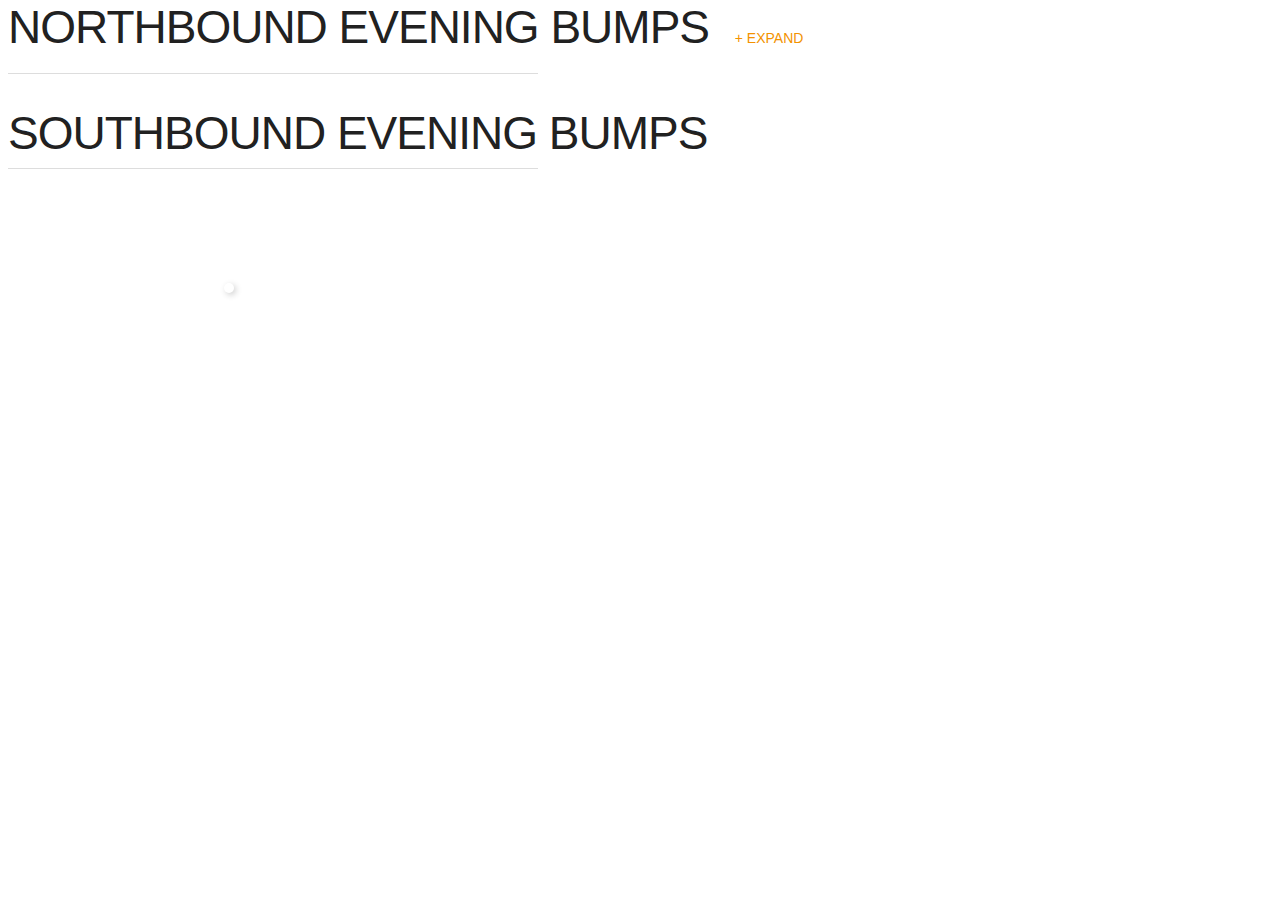
==== index.html @ 8630600a "Initial HTML, CSS, and JavaScript from static demo" ====
<!DOCTYPE html>
<html>
<head>
  <title>Bump Report Example</title>
  <script type="text/javascript" src="bower_components/jquery/dist/jquery.js"></script>
  <script type="text/javascript" charset="utf-8" src="bower_components/d3/d3.min.js"></script>
  <style type="text/css">
  body {
    font-family: "adelle-sans", sans-serif;
    font-size: 16px;
    line-height: 150%;
    background: #fff;
    color: #404040;
  }
  
  a {
    color: #f39200;
    text-decoration: none;
  }
  
  h2 {
    color: #212121;
    font-weight: normal;
    font-size: 46px;
    font-family: "alternate-gothic-no-3-d", sans-serif;
    line-height: 39px;
    margin: 0 0 15px 0;
    letter-spacing: -1px;
    text-transform: uppercase;
  }
  
  h2 .small {
    font-family: "adelle-sans", sans-serif;
    font-size: 14px;
    letter-spacing: 0;
    display: inline-box;
    padding-left: 14px;
  }
  
  .schedule {
    margin: 0 0 2.5em 0;
    padding: 0;
    border-top: 1px solid #ddd;
    width: 530px;
  }

  .schedule li {
    margin: 0;
    padding: 0;
    list-style: none;
    border-bottom: 1px solid #ddd;
  }
  
  .schedule li:after {
    content: '.';
    width: 0;
    height: 0;
    display: block;
    visibility: hidden;
    clear: both;
  }
  
  .schedule .station, .schedule .stop {
    float: left;
  }

  .schedule .station {
    width: 130px;
    color: #212121;
  }

  .schedule .stop {
    width: 40px;
    text-align: center;
  }
  
  .times {
    margin: 0;
    padding: 0 0 0 130px;
    width: 400px;
  }
  
  .times:after {
    content: '.';
    width: 0;
    height: 0;
    display: block;
    visibility: hidden;
    clear: both;
  }
  
  .times .stop {
    float: left;
    width: 40px;
    text-align: center;
    color: #212121;
  }
  
  .tip {
    margin: 0;
    padding: 5px;
    position: absolute;
    top: 283px;
    left: 224px;
    background: #fff;
    border-radius: 5px;
    box-shadow: 2px 2px 6px 0 rgba(0, 0, 0, 0.2);
  }
  
  .tip li {
    margin: 0;
    padding: 0;
    list-style: none;
    font-size: 14px;
  }
  
  .tip .arrow {
    top: 38%;
    left: -11px;
    margin-top: 11px;
    border-style: solid;
    border-color: transparent;
    border-right-color: #fff;
    border-width: 11px;
    border-left-width: 0;
    position: absolute;
    display: block;
    width: 0;
    height: 0;
  }
  
  .tip .arrow:after {
    /*
    bottom: -10px;
    left: 1px;
    content: " ";
    border-right-color: #fff;
    border-width: 10px;
    border-left-width: 0;
    */
  }
  </style>
</head>
<body>
  <h2>Northbound Evening Bumps <a class="small" href="#">+ Expand</a></h2>
  <div class="times northbound"></div>
  <ul class="schedule northbound">
  </ul>
  
  <h2>Southbound Evening Bumps</h2>
  <div class="times southbound"></div>
  <ul class="schedule southbound">
  </ul>
  
  <ul class="tip">
    <li class="arrow"></li>
  </ul>

  <script type="text/javascript">
  
  var stations = ["San Francisco","22nd Street","Bayshore","So. San Francisco","San Bruno","Millbrae","Burlingame","San Mateo","Hayward Park","Hillsdale","Belmont","San Carlos","Redwood City","Menlo Park","Palo Alto","California Ave","San Antonio","Mountain View","Sunnyvale","Lawrence","Santa Clara","College Park","San Jose","Tamien","Capitol","Blossom Hill","Morgan Hill","San Martin","Gilroy"];

  var sbTrains = ["102","104","206","208","210","312","314","216","218","220","322","324","226","228","230","332","134","236","138","142","146","150","152","254","156","258","360","262","264","366","268","370","272","274","376","278","380","282","284","386","288","190","192","194","196","198"];

  var nbTrains = ["101","103","305","207","309","211","313","215","217","319","221","323","225","227","329","231","233","135","237","139","143","147","151","155","257","159","261","263","365","267","269","371","273","375","277","279","381","283","385","287","289","191","193","195","197","*199"];

  var sbTimes = [["4:55","5:00","5:05","5:11","5:15","5:19","5:23","5:28","5:31","5:34","5:37","5:40","5:45","5:50","5:53","5:57","6:01","6:05","6:10","6:14","6:19","-","6:28","-",false,false,false,false,false],["5:25","5:30","5:35","5:41","5:45","5:49","5:53","5:58","6:01","6:04","6:07","6:10","6:15","6:20","6:23","6:27","6:31","6:35","6:40","6:44","6:49","-","6:58","7:05",false,false,false,false,false],["6:11","6:16","-","-","-","6:29","6:33","6:38","-","6:42","-","6:46","6:51","6:56","6:59","7:03","-","7:09","-","7:14","-","-","7:26","-",false,false,false,false,false],["6:24","6:29","6:34","6:40","6:44","6:48","6:52","6:57","7:00","7:03","7:06","7:09","7:14","-","7:20","-","-","-","-","-","7:36","-","7:45","7:52",false,false,false,false,false],["6:44","6:49","-","-","-","7:01","-","7:09","-","-","-","7:15","7:20","7:25","7:28","7:32","7:36","7:40","7:45","7:51+","7:58+","8:01+","8:08","8:15",false,false,false,false,false],["6:57","7:02","-","-","-","7:15","-","-","-","-","-","-","7:30","7:35","7:38","-","-","7:46","-","-","-","-","8:00","-",false,false,false,false,false],["7:14","7:19","-","-","-","7:32","-","-","-","7:42","-","-","-","-","7:53","-","-","8:00","-","-","-","-","8:15","-",false,false,false,false,false],["7:19","7:24","-","-","7:35","-","7:40","7:46","-","7:50","-","7:54","-","8:02","8:05","-","-","8:13","-","8:20","-","-","8:32","-",false,false,false,false,false],["7:24","7:29","7:34","7:40","7:44","7:48","7:52","7:57","8:00","8:03","8:06","8:09","8:14","-","8:20","-","-","-","-","-","8:36","-","8:45","8:52",false,false,false,false,false],["7:44","7:49","-","-","-","8:01","-","8:09","-","-","-","8:15","8:20","8:25","8:28","8:32","8:36","8:40","8:45","8:51+","8:58+","-","9:07","9:14",false,false,false,false,false],["7:57","8:02","-","-","-","8:15","-","-","-","-","-","-","8:30","8:35","8:38","-","-","8:46","-","-","-","-","9:00","-",false,false,false,false,false],["8:14","8:19","-","-","-","8:32","-","-","-","8:42","-","-","-","-","8:53","-","-","9:00","-","-","-","-","9:15","-",false,false,false,false,false],["8:19","8:24","-","-","8:35","-","8:40","8:46","-","8:50","-","8:54","-","9:02","9:05","-","-","9:13","-","9:20","-","-","9:32","-",false,false,false,false,false],["8:24","8:29","8:34","8:40","8:44","8:48","8:52","8:57","9:00","9:03","9:06","9:09","9:14","-","9:20","-","-","-","-","-","9:36","-","9:45","9:52",false,false,false,false,false],["8:44","8:49","-","-","-","9:01","-","9:09","-","-","-","9:15","9:20","9:25","9:28","9:32","9:36","9:40","9:45","9:51+","9:58+","-","10:07","10:14",false,false,false,false,false],["8:57","9:02","-","-","-","9:15","-","-","-","-","-","-","9:30","9:35","9:38","-","-","9:46","-","-","-","-","10:00","-",false,false,false,false,false],["9:07","9:12","9:17","9:23","9:27","9:31","9:35","9:40","9:43","9:46","9:49","9:52","9:57","10:02","10:05","10:09","10:13","10:17","10:22","10:26","10:31","-","10:40","-",false,false,false,false,false],["9:37","-","-","-","9:51","9:55","9:59","10:04","-","10:08","10:11","10:14","10:19","10:24","10:27","10:31","10:35","10:39","10:44","10:48","10:53","-","11:02","11:09",false,false,false,false,false],["10:07","10:12","10:17","10:23","10:27","10:31","10:35","10:40","10:43","10:46","10:49","10:52","10:57","11:02","11:05","11:09","11:13","11:17","11:22","11:26","11:31","-","11:40","-",false,false,false,false,false],["11:07","11:12","11:17","11:23","11:27","11:31","11:35","11:40","11:43","11:46","11:49","11:52","11:57","12:02","12:05","12:09","12:13","12:17","12:22","12:26","12:31","-","12:40","-",false,false,false,false,false],["12:07","12:12","12:17","12:23","12:27","12:31","12:35","12:40","12:43","12:46","12:49","12:52","12:57","1:02","1:05","1:09","1:13","1:17","1:22","1:26","1:31","-","1:40","-",false,false,false,false,false],["1:07","1:12","1:17","1:23","1:27","1:31","1:35","1:40","1:43","1:46","1:49","1:52","1:57","2:02","2:05","2:09","2:13","2:17","2:22","2:26","2:31","-","2:40","-",false,false,false,false,false],["2:07","2:12","2:17","2:23","2:27","2:31","2:35","2:40","2:43","2:46","2:49","2:52","2:57","3:02","3:05","3:09","3:13","3:17","3:22","3:26","3:31","-","3:40","-",false,false,false,false,false],["2:37","-","-","-","2:51","2:55","2:59","3:04","-","3:08","3:11","3:14","3:19","3:24","3:27","3:31","3:35","3:39","3:44","3:48","3:53","-","4:02","4:09",false,false,false,false,false],["3:07","3:12","3:17","3:23","3:27","3:31","3:35","3:40","3:43","3:46","3:49","3:52","3:57","4:02","4:05","4:09","4:13","4:17","4:22","4:26","4:31","4:34","4:41","4:47","4:54","5:00","5:13","5:19","5:32"],["3:37","-","-","-","3:51","3:55","3:59","4:04","-","4:08","4:11","4:14","4:19","4:24","4:27","4:31","4:35","4:39","4:44","4:48","4:53","-","5:02","5:09",false,false,false,false,false],["4:09","-","-","-","-","4:25","-","-","-","4:35","-","-","-","-","4:46","-","-","4:53","-","-","-","-","5:08","-",false,false,false,false,false],["4:19","-","-","-","4:33","-","4:38","4:44","-","4:49","-","4:53","-","-","5:03","5:07","-","5:13","5:18","-","-","-","5:29","-",false,false,false,false,false],["4:27","4:32","4:40","4:48","4:52","4:56","5:00","5:06","5:09","5:13","5:16","5:20","5:24","5:30","-","-","-","5:38","5:43","-","5:51","-","5:59","-",false,false,false,false,false],["4:33","-","-","-","-","4:49","-","4:59","-","-","-","-","5:08","-","5:14","-","-","-","5:23","-","-","-","5:34","5:41",false,false,false,false,false],["4:56","-","-","5:08","-","5:14","-","-","-","5:24","-","-","5:30","5:36","5:40","5:44","5:48","5:52","5:57","6:03+","6:10+","-","6:18","6:24","6:31","6:37","6:50","6:56","7:09"],["5:14","-","-","-","-","5:30","-","-","-","5:40","-","-","-","-","5:51","-","-","5:58","-","-","-","-","6:13","-",false,false,false,false,false],["5:20","-","-","-","5:34","-","5:39","5:45","-","5:50","-","5:54","-","-","6:04","6:08","-","6:14","6:19","-","-","-","6:30","-",false,false,false,false,false],["5:27","5:32","5:40","5:48","5:52","5:56","6:00","6:06","6:09","6:13","6:16","6:20","6:24","6:30","-","-","-","6:38","6:43","6:47","6:52","-","7:00","7:06","7:13","7:19","7:32","7:38","7:51"],["5:33","-","-","-","-","5:49","-","5:59","-","-","-","-","6:08","-","6:14","-","-","-","6:24","-","-","-","6:35","6:42",false,false,false,false,false],["5:56","-","-","6:08","-","6:14","-","-","-","6:24","-","-","6:30","6:36","6:40","6:44","6:48","6:52","6:57","7:03+","7:10+","-","7:18","7:25",false,false,false,false,false],["6:14","-","-","-","-","6:30","-","-","-","6:40","-","-","-","-","6:51","-","-","6:58","-","-","-","-","7:13","-",false,false,false,false,false],["6:20","-","-","-","6:34","-","6:39","6:45","-","6:50","-","6:54","-","-","7:04","7:08","-","7:14","7:19","-","-","-","7:30","-",false,false,false,false,false],["6:27","6:32","6:40","6:48","6:52","6:56","7:00","7:06","7:09","7:13","7:16","7:20","7:24","7:30","-","-","-","7:38","7:43","-","7:51","-","7:59","-",false,false,false,false,false],["6:33","-","-","-","-","6:49","-","6:59","-","-","-","-","7:08","-","7:14","-","-","-","7:23","-","-","-","7:34","7:41",false,false,false,false,false],["6:56","-","-","7:08","-","7:14","-","-","-","7:24","-","-","7:30","7:36","7:40","7:44","7:48","7:52","7:57","8:01","8:06","-","8:14","8:21",false,false,false,false,false],["7:30","7:35","7:40","7:46","7:50","7:54","7:58","8:03","8:06","8:09","8:12","8:15","8:20","8:25","8:28","8:32","8:36","8:40","8:45","8:49","8:54","-","9:03","-",false,false,false,false,false],["8:40","8:45","8:50","8:56","9:00","9:04","9:08","9:13","9:16","9:19","9:22","9:25","9:30","9:35","9:38","9:42","9:46","9:50","9:55","9:59","10:04","-","10:13","10:20",false,false,false,false,false],["9:40","9:45","9:50","9:56","10:00","10:04","10:08","10:13","10:16","10:19","10:22","10:25","10:30","10:35","10:38","10:42","10:46","10:50","10:55","10:59","11:04","-","11:13","11:20",false,false,false,false,false],["10:40","10:45","10:50","10:56","11:00","11:04","11:08","11:13","11:16","11:19","11:22","11:25","11:30","11:35","11:38","11:42","11:46","11:50","11:55","11:59","12:04","-","12:13","-",false,false,false,false,false],["12:01","12:06","12:11","12:17","12:21","12:25","12:29","12:34","12:37","12:40","12:43","12:46","12:51","12:56","12:59","1:03","1:07","1:11","1:16","1:20","1:25","-","1:34","-",false,false,false,false,false]];

  var nbTimes = [["6:03","5:54","5:49","5:43","5:39","5:35","5:30","5:25","5:22","5:19","5:16","5:13","5:09","5:04","5:01","4:57","4:53","4:49","4:44","4:40","4:35","-","4:30","-",false,false,false,false,false],["6:38","6:29","6:24","6:18","6:14","6:10","6:05","6:00","5:57","5:54","5:51","5:48","5:44","5:39","5:36","5:32","5:28","5:24","5:19","5:15","5:10","-","5:05","4:58",false,false,false,false,false],["6:44","-","-","-","-","6:26","-","-","-","6:16","-","-","-","-","6:05","-","-","5:57","-","-","-","-","5:45","-",false,false,false,false,false],["7:21","-","-","7:07","-","7:01","-","-","-","6:51","-","-","6:45","6:39","6:36","6:31","6:27","6:23","6:18","6:12","6:02","-","5:57","5:50",false,false,false,false,false],["7:04","-","-","-","-","6:47","-","6:39","-","-","-","-","6:30","-","6:23","-","-","-","6:13","-","-","-","6:03","5:56",false,false,false,false,false],["7:50","7:42+","7:35+","7:27","7:23","7:19","7:13","7:08","7:05","7:02","6:58","6:55","6:51","6:45","-","-","-","6:37","6:32","-","6:25","-","6:20","-",false,false,false,false,false],["7:44","-","-","-","-","7:26","-","-","-","7:16","-","-","-","-","7:05","-","-","6:57","-","-","-","-","6:45","-",false,false,false,false,false],["7:59","-","-","-","7:44","-","7:37","7:32","-","7:28","-","7:24","-","-","7:16","7:11","-","7:05","7:00","-","-","-","6:50","-",false,false,false,false,false],["8:21","-","-","8:07","-","8:01","-","-","-","7:51","-","-","7:45","7:39","7:36","7:31","7:27","7:23","7:18","7:12","7:02","-","6:57","6:49","6:41","6:35","6:22","6:16","6:07"],["8:04","-","-","-","-","7:47","-","7:39","-","-","-","-","7:30","-","7:23","-","-","-","7:13","-","-","-","7:03","6:56",false,false,false,false,false],["8:50","8:42+","8:35+","8:27","8:23","8:19","8:13","8:08","8:05","8:02","7:58","7:55","7:51","7:45","-","-","-","7:37","7:32","7:28","7:23","-","7:18","7:10","7:02","6:56","6:43","6:37","6:28"],["8:44","-","-","-","-","8:26","-","-","-","8:16","-","-","-","-","8:05","-","-","7:57","-","-","-","-","7:45","-",false,false,false,false,false],["8:59","-","-","-","8:44","-","8:37","8:32","-","8:28","-","8:24","-","-","8:16","8:11","-","8:05","8:00","-","-","-","7:50","-",false,false,false,false,false],["9:21","-","-","9:07","-","9:01","-","-","-","8:51","-","-","8:45","8:39","8:36","8:31","8:27","8:23","8:18","8:12","8:02","7:58","7:55","7:47","7:39","7:33","7:20","7:14","7:05"],["9:07","-","-","-","-","8:50","-","8:42","-","-","-","-","8:33","-","8:25","-","-","-","8:14","-","-","-","8:03","7:56",false,false,false,false,false],["9:47","9:39","9:33","9:27","9:23","9:19","9:13","9:08","9:05","9:02","8:58","8:55","8:51","8:45","-","-","-","8:37","8:32","-","8:25","-","8:20","-",false,false,false,false,false],["10:08","-","-","-","9:51","9:47","9:42","9:37","-","9:33","9:30","9:27","9:23","9:17","9:14","9:08","9:04","9:00","8:54","8:50","8:45","-","8:40","8:33",false,false,false,false,false],["10:48","10:39","10:34","10:28","10:24","10:20","10:15","10:10","10:07","10:04","10:01","9:58","9:54","9:49","9:46","9:42","9:38","9:34","9:29","9:25","9:20","-","9:15","-",false,false,false,false,false],["11:14","-","-","-","10:57","10:53","10:48","10:43","-","10:39","10:36","10:33","10:29","10:24","10:21","10:17","10:13","10:09","10:04","10:00","9:55","-","9:50","9:43",false,false,false,false,false],["11:48","11:39","11:34","11:28","11:24","11:20","11:15","11:10","11:07","11:04","11:01","10:58","10:54","10:49","10:46","10:42","10:38","10:34","10:29","10:25","10:20","-","10:15","-",false,false,false,false,false],["12:43","12:34","12:29","12:23","12:19","12:15","12:10","12:05","12:02","11:59","11:56","11:53","11:49","11:44","11:41","11:37","11:33","11:29","11:24","11:20","11:15","-","11:10","-",false,false,false,false,false],["1:43","1:34","1:29","1:23","1:19","1:15","1:10","1:05","1:02","12:59","12:56","12:53","12:49","12:44","12:41","12:37","12:33","12:29","12:24","12:20","12:15","-","12:10","-",false,false,false,false,false],["2:43","2:34","2:29","2:23","2:19","2:15","2:10","2:05","2:02","1:59","1:56","1:53","1:49","1:44","1:41","1:37","1:33","1:29","1:24","1:20","1:15","-","1:10","-",false,false,false,false,false],["3:48","3:39","3:34","3:28","3:24","3:20","3:15","3:10","3:07","3:04","3:01","2:58","2:54","2:49","2:46","2:42","2:38","2:34","2:29","2:25","2:20","-","2:15","-",false,false,false,false,false],["4:04","-","-","-","3:47","3:43","3:38","3:33","-","3:29","3:26","3:23","3:19","3:14","3:11","3:07","3:03","2:59","2:54","2:50","2:45","-","2:40","2:33",false,false,false,false,false],["4:40","4:31","4:26","4:20","4:16","4:12","4:07","4:02","3:59","3:56","3:53","3:50","3:46","3:41","3:38","3:34","3:30","3:26","3:21","3:17","3:12","3:08","3:05","-",false,false,false,false,false],["5:05","4:57","-","-","-","4:45","-","4:36","-","-","-","4:29","4:25","4:19","4:16","4:11","4:07","4:03","3:58","3:54","3:49","-","3:44","3:37",false,false,false,false,false],["5:31","5:23+","5:15+","5:07","5:03","4:59","4:53","4:48","4:45","4:42","4:38","4:35","4:31","-","4:24","-","-","-","-","-","4:10","-","4:05","3:58",false,false,false,false,false],["5:26","5:19","-","-","-","5:07","-","-","-","-","-","-","4:52","4:46","4:43","-","-","4:35","-","-","-","-","4:23","-",false,false,false,false,false],["5:43","5:35","-","-","5:24","-","5:17","5:12","-","5:08","-","5:04","-","4:57","4:54","-","-","4:46","-","4:39","-","-","4:31","-",false,false,false,false,false],["6:04","5:57","-","-","-","5:45","-","5:36","-","-","-","5:29","5:25","5:19","5:16","5:11","5:07","5:03","4:58","4:52","4:44","-","4:39","4:32",false,false,false,false,false],["5:46","5:39","-","-","-","5:27","-","-","-","5:17","-","-","-","-","5:06","-","-","4:58","-","-","-","-","4:45","-",false,false,false,false,false],["6:33","6:25+","6:17+","6:09","6:05","6:01","5:55","5:50","5:47","5:44","5:40","5:37","5:33","-","5:26","-","-","-","-","-","5:11","-","5:06","4:59",false,false,false,false,false],["6:28","6:21","-","-","-","6:09","-","-","-","-","-","-","5:53","5:47","5:44","-","-","5:35","-","-","-","-","5:23","-",false,false,false,false,false],["6:43","6:35","-","-","6:24","-","6:17","6:12","-","6:08","-","6:04","-","5:57","5:54","-","-","5:46","-","5:39","-","-","5:31","-",false,false,false,false,false],["7:04","6:57","-","-","-","6:45","-","6:36","-","-","-","6:29","6:25","6:19","6:16","6:11","6:07","6:03","5:58","5:52","5:44","-","5:39","5:32",false,false,false,false,false],["6:47","6:40","-","-","-","6:28","-","-","-","6:17","-","-","-","-","6:06","-","-","5:58","-","-","-","-","5:45","-",false,false,false,false,false],["7:31","7:23+","7:15+","7:07","7:03","6:59","6:53","6:48","6:45","6:42","6:38","6:35","6:31","-","6:24","-","-","-","-","-","6:10","-","6:05","5:58",false,false,false,false,false],["7:26","7:19","-","-","-","7:07","-","-","-","-","-","-","6:52","6:46","6:43","-","-","6:35","-","-","-","-","6:23","-",false,false,false,false,false],["7:43","7:35","-","-","7:24","-","7:17","7:12","-","7:08","-","7:04","-","6:57","6:54","-","-","6:46","-","6:39","-","-","6:31","6:24",false,false,false,false,false],["8:02","7:55","-","-","-","7:43","7:37","7:32","-","7:28","-","7:23","7:19","7:13","7:10","7:06","-","7:00","-","6:53","-","-","6:45","-",false,false,false,false,false],["8:23","8:14","8:09","8:03","7:59","7:55","7:50","7:45","7:42","7:39","7:36","7:33","7:29","7:24","7:21","7:17","7:13","7:09","7:04","7:00","6:55","-","6:50","-",false,false,false,false,false],["9:03","8:54","8:49","8:43","8:39","8:35","8:30","8:25","8:22","8:19","8:16","8:13","8:09","8:04","8:01","7:57","7:53","7:49","7:44","7:40","7:35","-","7:30","-",false,false,false,false,false],["10:03","9:54","9:49","9:43","9:39","9:35","9:30","9:25","9:22","9:19","9:16","9:13","9:09","9:04","9:01","8:57","8:53","8:49","8:44","8:40","8:35","-","8:30","8:23",false,false,false,false,false],["11:03","10:54","10:49","10:43","10:39","10:35","10:30","10:25","10:22","10:19","10:16","10:13","10:09","10:04","10:01","9:57","9:53","9:49","9:44","9:40","9:35","-","9:30","9:23",false,false,false,false,false],["12:03","11:54","11:49","11:43","11:39","11:35","11:30","11:25","11:22","11:19","11:16","11:13","11:09","11:04","11:01","10:57","10:53","10:49","10:44","10:40","10:35","-","10:30","-",false,false,false,false,false]];
  
    // TODO: retrieve this data from https://spreadsheets.google.com/feeds/list/1_OfITF-AESNWqAx1j0k5j7aRvXI73td3pBuAJ7mp3Fo/oyrx9jd/public/full?alt=json instead
    var bumps = {"San Francisco":{"370":{"01\/05\/2015":5,"01\/07\/2015":8,"01\/14\/2015":4},"282":{"01\/05\/2015":1},"376":{"01\/06\/2015":5},"288":{"02\/10\/2015":8},"226":{"03\/05\/2015":1},"278":{"03\/05\/2015":1},"230":{"03\/10\/2015":15}},"Palo Alto":{"371":{"01\/06\/2015":7,"03\/10\/2015":3},"323":{"01\/13\/2015":1},"375":{"01\/21\/2015":10,"3\/11\/2015":13},"277":{"02\/03\/2015":31},"269":{"02\/05\/2015":3,"2\/24\/2015":2,"03\/10\/2015":1},"267":{"02\/10\/2015":13,"03\/05\/2015":1},"385":{"02\/12\/2015":5,"03\/11\/2015":26},"287":{"03\/11\/2015":1},"366":{"03\/16\/2015":5}},"Redwood City":{"269":{"01\/07\/2015":4,"02\/04\/2015":3,"02\/11\/2015":3,"2\/24\/2015":9,"02\/24\/2015":8,"03\/05\/2015":3,"03\/10\/2015":22,"03\/11\/2015":1,"03\/13\/2015":10},"227":{"01\/27\/2015":1,"03\/16\/2015":6},"279":{"02\/03\/2015":6},"319":{"02\/12\/2015":15},"375":{"03\/06\/2015":12,"03\/12\/2015":4},"217":{"03\/10\/2015":10},"385":{"03\/11\/2015":1}},"22nd Street":{"314":{"01\/12\/2015":16,"03\/05\/2015":21,"02\/23\/2015":10,"03\/10\/2015":2},"332":{"02\/04\/2015":3,"3\/10\/2015":5},"220":{"02\/23\/2015":4},"324":{"02\/25\/2015":11},"322":{"03\/05\/2015":1},"192":{"03\/09\/2015":1},"226":{"03\/10\/2015":2},"230":{"3\/10\/2015":16,"03\/10\/2015":2}},"Hillsdale":{"323":{"01\/14\/2015":2,"02\/10\/2015":3,"02\/24\/2015":2,"03\/06\/2015":1,"03\/12\/2015":3},"217":{"01\/26\/2015":10,"01\/27\/2015":12,"02\/12\/2015":12,"03\/03\/2015":4,"03\/09\/2015":3,"3\/10\/2015":4},"226":{"03\/09\/2015":1}},"Menlo Park":{"269":{"01\/20\/2015":4,"03\/03\/2015":1,"03\/05\/2015":1},"279":{"01\/21\/2015":1,"02\/19\/2015":4},"277":{"01\/23\/2015":2,"02\/03\/2015":3},"385":{"02\/10\/2015":5,"02\/24\/2015":5,"02\/26\/2015":6,"03\/11\/2015":1},"287":{"03\/11\/2015":1}},"San Mateo":{"269":{"02\/03\/2015":7},"215":{"03\/10\/2015":2},"319":{"03\/10\/2015":1}},"Millbrae":{"220":{"02\/05\/2015":5},"322":{"2\/19\/2015":12,"02\/23\/2015":2},"324":{"2\/19\/2015":8},"104":{"03\/05\/2015":1}},"Mountain View":{"323":{"02\/11\/2015":3,"03\/04\/2015":8,"03\/06\/2015":1,"03\/10\/2015":1,"03\/16\/2015":1},"385":{"03\/11\/2015":6,"03\/13\/2015":1}},"San Antonio":{"217":{"02\/12\/2015":9}},"California Ave":{"135":{"02\/23\/2015":2}},"Belmont":{"273":{"03\/05\/2015":1}},"Hayward Park":{"273":{"03\/06\/2015":1}},"Burlingame":{"226":{"03\/09\/2015":1,"03\/10\/2015":1}},"Sunnyvale":{"319":{"03\/16\/2015":1}},"San Carlos":{"269":{"03\/16\/2015":1}}};
    
    var dataEpoch = new Date("1/1/2015");
    var lastFetched = new Date("3/16/2015");
    var elapsedDays = Math.round((lastFetched.getTime() - dataEpoch.getTime()) / (1000 * 60 * 60 * 24));
    
    function maxStationBumps(station) {
      return bumps[station] ?
      d3.max(Object.keys(bumps[station]).map(function(train) {
          return Object.keys(bumps[station][train]).length;
        })) :
        0;
    }
    
    function maxBumps() {
      return d3.max(Object.keys(bumps).map(maxStationBumps));
    }
    
    function severities(station, train) {
      return bumps[station] && bumps[station][train] ?
        Object.keys(bumps[station][train]).map(function(dte) {
          return bumps[station][train][dte];
        }) :
        [0];
    }
    
    function maxStationSeverity(station) {
      return bumps[station] ?
        d3.max(Object.keys(bumps[station]).map(function(train) {
          return d3.mean(severities(station, train));
        })) :
        0;
    }
    
    function maxSeverity() {
      return d3.max(Object.keys(bumps).map(maxStationSeverity));
    }
    
    function bumpsPerDay(station, train) {
      return d3.sum(severities(station, train)) / elapsedDays;
    }
    
    function maxBumpsPerDay() {
      return d3.max(Object.keys(bumps).map(function(station) {
        return d3.max(Object.keys(bumps[station]).map(function(train) {
          return bumpsPerDay(station, train);
        }));
      }));
    }

    var bumpScale = d3.scale.linear()
      .domain([0, maxBumps()])
//      .range([45, 0]);
      .range([1, .5]);
    
    var severityScale = d3.scale.linear()
      .domain([0, maxSeverity()])
//      .range([1, .5]);
      .range([45, 0]);
    
    var bumpsPerDayScale = d3.scale.linear()
      .domain([0, maxBumpsPerDay()])
      .range([1, .5]);

    function stationData() {
      return stations.map(function(s, idx) { return {name: s, stationId: idx}; });
    }
    
    function updateTimeTable(target, trains, times) {

      function stopData(station) {
        return trains.map(function(train, trainIdx) {
          return { stationId: station.stationId,
                   trainId: trainIdx,
                   time: times[trainIdx][station.stationId] };
        });
      }
    
      function bumpCount(data) {
        return (bumps[stations[data.stationId]] &&
                bumps[stations[data.stationId]][trains[data.trainId]]) ?
          Object.keys(bumps[stations[data.stationId]][trains[data.trainId]]).length : 0;
      }
    
      function bumpSeverity(data) {
        return d3.mean(severities(stations[data.stationId], trains[data.trainId]));
      }

      function bumpColor(data) {
        if (data.time === false)
          return d3.rgb('#fff');
        else if (data.time === '-')
          return d3.rgb('#eee');
        else
          //return d3.hsl(severityScale(bumpSeverity(data)), 1, bumpScale(bumpCount(data)));
          return d3.hsl(0, 1,
            bumpsPerDayScale(bumpsPerDay(stations[data.stationId], trains[data.trainId])));
          //return d3.hsl(bumpScale(bumpCount(data)), 1, severityScale(bumpSeverity(data)));
      }
    
      function setStops(rows) {
        rows.selectAll('.stop').data(stopData)
        .enter().append('div')
          .attr('class', 'stop')
          .style('background-color', bumpColor)
          .text(function(d) { return d.time === false ? '\u00a0' : d.time; });
      }
      
      function header(row) {
        var $row = jQuery(row);
        trains.forEach(function(t) {
          jQuery('<div class="stop"></div>')
            .text(t)
            .appendTo($row);
        });
      }
  
      var sched = d3.select('.schedule'+target);
  
      var rows = sched.selectAll('li').data(stationData())
        .enter().append('li');
    
    
      rows.append('div')
        .attr('class', 'station')
        .text(function(d) { return d.name; });
    
      setStops(rows);
      
      header('.times'+target);

    }
    
    updateTimeTable('.northbound', nbTrains, nbTimes);
    updateTimeTable('.southbound', sbTrains, sbTimes);
    
    $('.schedule li').each(function(idx, elem) {
      $(elem).find('.stop').each(function(idx,stopElem) {
        if (parseInt(sbTrains[idx]) % 100 < 66 || parseInt(sbTrains[idx]) % 100 > 84)
          $(stopElem).hide();
      })
    });

    $('.times').each(function(idx, elem) {
      $(elem).find('.stop').each(function(idx,stopElem) {
        if (parseInt(sbTrains[idx]) % 100 < 66 || parseInt(sbTrains[idx]) % 100 > 84)
          $(stopElem).hide();
      })
    });
    
    $('.schedule.northbound li').each(function(idx, elem) {
      $(elem).remove();
      if (idx < 24)
        $('.schedule.northbound').prepend(elem);
    });
    
    Object.keys(bumps["Redwood City"]["269"]).forEach(function(dte) {
      if (dte === "2/24/2015") return;
      
      var li = $('<li></li>');
      li.text(dte.replace(/\/\d{4}\s*$/, '') + ' - ' + bumps["Redwood City"]["269"][dte] + " cyclists bumped");
      $('.tip').prepend(li);
    });
    
  </script>
</body>
</html>
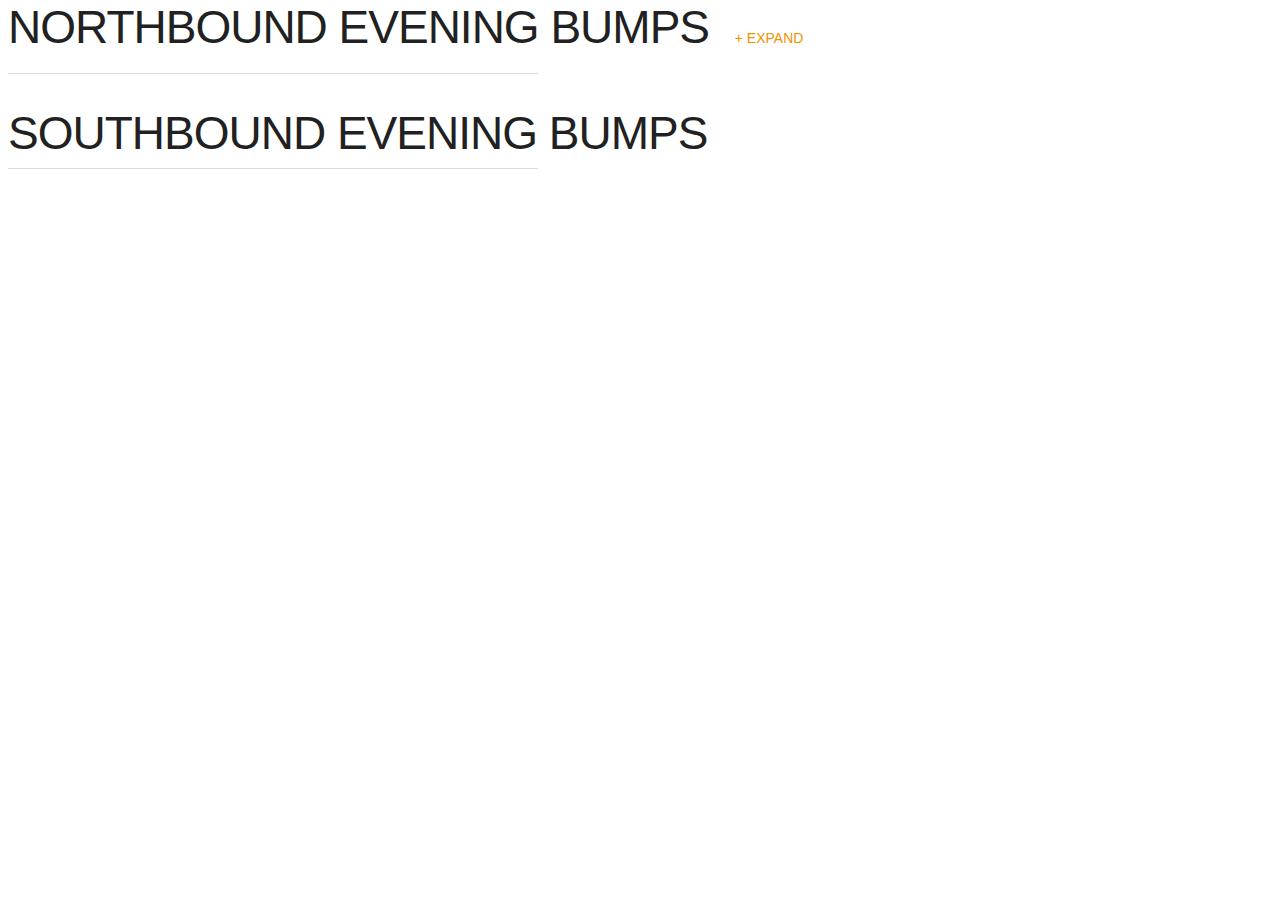
==== commit df8a95cb: "Separate out CSS and fetch live bump data" ====
--- a/index.html
+++ b/index.html
@@ -2,144 +2,7 @@
 <html>
 <head>
   <title>Bump Report Example</title>
-  <script type="text/javascript" src="bower_components/jquery/dist/jquery.js"></script>
-  <script type="text/javascript" charset="utf-8" src="bower_components/d3/d3.min.js"></script>
-  <style type="text/css">
-  body {
-    font-family: "adelle-sans", sans-serif;
-    font-size: 16px;
-    line-height: 150%;
-    background: #fff;
-    color: #404040;
-  }
-  
-  a {
-    color: #f39200;
-    text-decoration: none;
-  }
-  
-  h2 {
-    color: #212121;
-    font-weight: normal;
-    font-size: 46px;
-    font-family: "alternate-gothic-no-3-d", sans-serif;
-    line-height: 39px;
-    margin: 0 0 15px 0;
-    letter-spacing: -1px;
-    text-transform: uppercase;
-  }
-  
-  h2 .small {
-    font-family: "adelle-sans", sans-serif;
-    font-size: 14px;
-    letter-spacing: 0;
-    display: inline-box;
-    padding-left: 14px;
-  }
-  
-  .schedule {
-    margin: 0 0 2.5em 0;
-    padding: 0;
-    border-top: 1px solid #ddd;
-    width: 530px;
-  }
-
-  .schedule li {
-    margin: 0;
-    padding: 0;
-    list-style: none;
-    border-bottom: 1px solid #ddd;
-  }
-  
-  .schedule li:after {
-    content: '.';
-    width: 0;
-    height: 0;
-    display: block;
-    visibility: hidden;
-    clear: both;
-  }
-  
-  .schedule .station, .schedule .stop {
-    float: left;
-  }
-
-  .schedule .station {
-    width: 130px;
-    color: #212121;
-  }
-
-  .schedule .stop {
-    width: 40px;
-    text-align: center;
-  }
-  
-  .times {
-    margin: 0;
-    padding: 0 0 0 130px;
-    width: 400px;
-  }
-  
-  .times:after {
-    content: '.';
-    width: 0;
-    height: 0;
-    display: block;
-    visibility: hidden;
-    clear: both;
-  }
-  
-  .times .stop {
-    float: left;
-    width: 40px;
-    text-align: center;
-    color: #212121;
-  }
-  
-  .tip {
-    margin: 0;
-    padding: 5px;
-    position: absolute;
-    top: 283px;
-    left: 224px;
-    background: #fff;
-    border-radius: 5px;
-    box-shadow: 2px 2px 6px 0 rgba(0, 0, 0, 0.2);
-  }
-  
-  .tip li {
-    margin: 0;
-    padding: 0;
-    list-style: none;
-    font-size: 14px;
-  }
-  
-  .tip .arrow {
-    top: 38%;
-    left: -11px;
-    margin-top: 11px;
-    border-style: solid;
-    border-color: transparent;
-    border-right-color: #fff;
-    border-width: 11px;
-    border-left-width: 0;
-    position: absolute;
-    display: block;
-    width: 0;
-    height: 0;
-  }
-  
-  .tip .arrow:after {
-    /*
-    bottom: -10px;
-    left: 1px;
-    content: " ";
-    border-right-color: #fff;
-    border-width: 10px;
-    border-left-width: 0;
-    */
-  }
-  </style>
+  <link rel="stylesheet" type="text/css" href="css/bump_report.css">
 </head>
 <body>
   <h2>Northbound Evening Bumps <a class="small" href="#">+ Expand</a></h2>
@@ -152,187 +15,19 @@
   <ul class="schedule southbound">
   </ul>
   
+  <!--
   <ul class="tip">
     <li class="arrow"></li>
   </ul>
+  -->
 
+  <script type="text/javascript" src="bower_components/jquery/dist/jquery.js"></script>
+  <script type="text/javascript" charset="utf-8" src="bower_components/d3/d3.min.js"></script>
+  <script type="text/javascript" src="js/train_schedule.js"></script>
+  <script type="text/javascript" src="js/spreadsheet.js"></script>
+  <script type="text/javascript" src="js/bump_report.js"></script>
   <script type="text/javascript">
-  
-  var stations = ["San Francisco","22nd Street","Bayshore","So. San Francisco","San Bruno","Millbrae","Burlingame","San Mateo","Hayward Park","Hillsdale","Belmont","San Carlos","Redwood City","Menlo Park","Palo Alto","California Ave","San Antonio","Mountain View","Sunnyvale","Lawrence","Santa Clara","College Park","San Jose","Tamien","Capitol","Blossom Hill","Morgan Hill","San Martin","Gilroy"];
-
-  var sbTrains = ["102","104","206","208","210","312","314","216","218","220","322","324","226","228","230","332","134","236","138","142","146","150","152","254","156","258","360","262","264","366","268","370","272","274","376","278","380","282","284","386","288","190","192","194","196","198"];
-
-  var nbTrains = ["101","103","305","207","309","211","313","215","217","319","221","323","225","227","329","231","233","135","237","139","143","147","151","155","257","159","261","263","365","267","269","371","273","375","277","279","381","283","385","287","289","191","193","195","197","*199"];
-
-  var sbTimes = [["4:55","5:00","5:05","5:11","5:15","5:19","5:23","5:28","5:31","5:34","5:37","5:40","5:45","5:50","5:53","5:57","6:01","6:05","6:10","6:14","6:19","-","6:28","-",false,false,false,false,false],["5:25","5:30","5:35","5:41","5:45","5:49","5:53","5:58","6:01","6:04","6:07","6:10","6:15","6:20","6:23","6:27","6:31","6:35","6:40","6:44","6:49","-","6:58","7:05",false,false,false,false,false],["6:11","6:16","-","-","-","6:29","6:33","6:38","-","6:42","-","6:46","6:51","6:56","6:59","7:03","-","7:09","-","7:14","-","-","7:26","-",false,false,false,false,false],["6:24","6:29","6:34","6:40","6:44","6:48","6:52","6:57","7:00","7:03","7:06","7:09","7:14","-","7:20","-","-","-","-","-","7:36","-","7:45","7:52",false,false,false,false,false],["6:44","6:49","-","-","-","7:01","-","7:09","-","-","-","7:15","7:20","7:25","7:28","7:32","7:36","7:40","7:45","7:51+","7:58+","8:01+","8:08","8:15",false,false,false,false,false],["6:57","7:02","-","-","-","7:15","-","-","-","-","-","-","7:30","7:35","7:38","-","-","7:46","-","-","-","-","8:00","-",false,false,false,false,false],["7:14","7:19","-","-","-","7:32","-","-","-","7:42","-","-","-","-","7:53","-","-","8:00","-","-","-","-","8:15","-",false,false,false,false,false],["7:19","7:24","-","-","7:35","-","7:40","7:46","-","7:50","-","7:54","-","8:02","8:05","-","-","8:13","-","8:20","-","-","8:32","-",false,false,false,false,false],["7:24","7:29","7:34","7:40","7:44","7:48","7:52","7:57","8:00","8:03","8:06","8:09","8:14","-","8:20","-","-","-","-","-","8:36","-","8:45","8:52",false,false,false,false,false],["7:44","7:49","-","-","-","8:01","-","8:09","-","-","-","8:15","8:20","8:25","8:28","8:32","8:36","8:40","8:45","8:51+","8:58+","-","9:07","9:14",false,false,false,false,false],["7:57","8:02","-","-","-","8:15","-","-","-","-","-","-","8:30","8:35","8:38","-","-","8:46","-","-","-","-","9:00","-",false,false,false,false,false],["8:14","8:19","-","-","-","8:32","-","-","-","8:42","-","-","-","-","8:53","-","-","9:00","-","-","-","-","9:15","-",false,false,false,false,false],["8:19","8:24","-","-","8:35","-","8:40","8:46","-","8:50","-","8:54","-","9:02","9:05","-","-","9:13","-","9:20","-","-","9:32","-",false,false,false,false,false],["8:24","8:29","8:34","8:40","8:44","8:48","8:52","8:57","9:00","9:03","9:06","9:09","9:14","-","9:20","-","-","-","-","-","9:36","-","9:45","9:52",false,false,false,false,false],["8:44","8:49","-","-","-","9:01","-","9:09","-","-","-","9:15","9:20","9:25","9:28","9:32","9:36","9:40","9:45","9:51+","9:58+","-","10:07","10:14",false,false,false,false,false],["8:57","9:02","-","-","-","9:15","-","-","-","-","-","-","9:30","9:35","9:38","-","-","9:46","-","-","-","-","10:00","-",false,false,false,false,false],["9:07","9:12","9:17","9:23","9:27","9:31","9:35","9:40","9:43","9:46","9:49","9:52","9:57","10:02","10:05","10:09","10:13","10:17","10:22","10:26","10:31","-","10:40","-",false,false,false,false,false],["9:37","-","-","-","9:51","9:55","9:59","10:04","-","10:08","10:11","10:14","10:19","10:24","10:27","10:31","10:35","10:39","10:44","10:48","10:53","-","11:02","11:09",false,false,false,false,false],["10:07","10:12","10:17","10:23","10:27","10:31","10:35","10:40","10:43","10:46","10:49","10:52","10:57","11:02","11:05","11:09","11:13","11:17","11:22","11:26","11:31","-","11:40","-",false,false,false,false,false],["11:07","11:12","11:17","11:23","11:27","11:31","11:35","11:40","11:43","11:46","11:49","11:52","11:57","12:02","12:05","12:09","12:13","12:17","12:22","12:26","12:31","-","12:40","-",false,false,false,false,false],["12:07","12:12","12:17","12:23","12:27","12:31","12:35","12:40","12:43","12:46","12:49","12:52","12:57","1:02","1:05","1:09","1:13","1:17","1:22","1:26","1:31","-","1:40","-",false,false,false,false,false],["1:07","1:12","1:17","1:23","1:27","1:31","1:35","1:40","1:43","1:46","1:49","1:52","1:57","2:02","2:05","2:09","2:13","2:17","2:22","2:26","2:31","-","2:40","-",false,false,false,false,false],["2:07","2:12","2:17","2:23","2:27","2:31","2:35","2:40","2:43","2:46","2:49","2:52","2:57","3:02","3:05","3:09","3:13","3:17","3:22","3:26","3:31","-","3:40","-",false,false,false,false,false],["2:37","-","-","-","2:51","2:55","2:59","3:04","-","3:08","3:11","3:14","3:19","3:24","3:27","3:31","3:35","3:39","3:44","3:48","3:53","-","4:02","4:09",false,false,false,false,false],["3:07","3:12","3:17","3:23","3:27","3:31","3:35","3:40","3:43","3:46","3:49","3:52","3:57","4:02","4:05","4:09","4:13","4:17","4:22","4:26","4:31","4:34","4:41","4:47","4:54","5:00","5:13","5:19","5:32"],["3:37","-","-","-","3:51","3:55","3:59","4:04","-","4:08","4:11","4:14","4:19","4:24","4:27","4:31","4:35","4:39","4:44","4:48","4:53","-","5:02","5:09",false,false,false,false,false],["4:09","-","-","-","-","4:25","-","-","-","4:35","-","-","-","-","4:46","-","-","4:53","-","-","-","-","5:08","-",false,false,false,false,false],["4:19","-","-","-","4:33","-","4:38","4:44","-","4:49","-","4:53","-","-","5:03","5:07","-","5:13","5:18","-","-","-","5:29","-",false,false,false,false,false],["4:27","4:32","4:40","4:48","4:52","4:56","5:00","5:06","5:09","5:13","5:16","5:20","5:24","5:30","-","-","-","5:38","5:43","-","5:51","-","5:59","-",false,false,false,false,false],["4:33","-","-","-","-","4:49","-","4:59","-","-","-","-","5:08","-","5:14","-","-","-","5:23","-","-","-","5:34","5:41",false,false,false,false,false],["4:56","-","-","5:08","-","5:14","-","-","-","5:24","-","-","5:30","5:36","5:40","5:44","5:48","5:52","5:57","6:03+","6:10+","-","6:18","6:24","6:31","6:37","6:50","6:56","7:09"],["5:14","-","-","-","-","5:30","-","-","-","5:40","-","-","-","-","5:51","-","-","5:58","-","-","-","-","6:13","-",false,false,false,false,false],["5:20","-","-","-","5:34","-","5:39","5:45","-","5:50","-","5:54","-","-","6:04","6:08","-","6:14","6:19","-","-","-","6:30","-",false,false,false,false,false],["5:27","5:32","5:40","5:48","5:52","5:56","6:00","6:06","6:09","6:13","6:16","6:20","6:24","6:30","-","-","-","6:38","6:43","6:47","6:52","-","7:00","7:06","7:13","7:19","7:32","7:38","7:51"],["5:33","-","-","-","-","5:49","-","5:59","-","-","-","-","6:08","-","6:14","-","-","-","6:24","-","-","-","6:35","6:42",false,false,false,false,false],["5:56","-","-","6:08","-","6:14","-","-","-","6:24","-","-","6:30","6:36","6:40","6:44","6:48","6:52","6:57","7:03+","7:10+","-","7:18","7:25",false,false,false,false,false],["6:14","-","-","-","-","6:30","-","-","-","6:40","-","-","-","-","6:51","-","-","6:58","-","-","-","-","7:13","-",false,false,false,false,false],["6:20","-","-","-","6:34","-","6:39","6:45","-","6:50","-","6:54","-","-","7:04","7:08","-","7:14","7:19","-","-","-","7:30","-",false,false,false,false,false],["6:27","6:32","6:40","6:48","6:52","6:56","7:00","7:06","7:09","7:13","7:16","7:20","7:24","7:30","-","-","-","7:38","7:43","-","7:51","-","7:59","-",false,false,false,false,false],["6:33","-","-","-","-","6:49","-","6:59","-","-","-","-","7:08","-","7:14","-","-","-","7:23","-","-","-","7:34","7:41",false,false,false,false,false],["6:56","-","-","7:08","-","7:14","-","-","-","7:24","-","-","7:30","7:36","7:40","7:44","7:48","7:52","7:57","8:01","8:06","-","8:14","8:21",false,false,false,false,false],["7:30","7:35","7:40","7:46","7:50","7:54","7:58","8:03","8:06","8:09","8:12","8:15","8:20","8:25","8:28","8:32","8:36","8:40","8:45","8:49","8:54","-","9:03","-",false,false,false,false,false],["8:40","8:45","8:50","8:56","9:00","9:04","9:08","9:13","9:16","9:19","9:22","9:25","9:30","9:35","9:38","9:42","9:46","9:50","9:55","9:59","10:04","-","10:13","10:20",false,false,false,false,false],["9:40","9:45","9:50","9:56","10:00","10:04","10:08","10:13","10:16","10:19","10:22","10:25","10:30","10:35","10:38","10:42","10:46","10:50","10:55","10:59","11:04","-","11:13","11:20",false,false,false,false,false],["10:40","10:45","10:50","10:56","11:00","11:04","11:08","11:13","11:16","11:19","11:22","11:25","11:30","11:35","11:38","11:42","11:46","11:50","11:55","11:59","12:04","-","12:13","-",false,false,false,false,false],["12:01","12:06","12:11","12:17","12:21","12:25","12:29","12:34","12:37","12:40","12:43","12:46","12:51","12:56","12:59","1:03","1:07","1:11","1:16","1:20","1:25","-","1:34","-",false,false,false,false,false]];
-
-  var nbTimes = [["6:03","5:54","5:49","5:43","5:39","5:35","5:30","5:25","5:22","5:19","5:16","5:13","5:09","5:04","5:01","4:57","4:53","4:49","4:44","4:40","4:35","-","4:30","-",false,false,false,false,false],["6:38","6:29","6:24","6:18","6:14","6:10","6:05","6:00","5:57","5:54","5:51","5:48","5:44","5:39","5:36","5:32","5:28","5:24","5:19","5:15","5:10","-","5:05","4:58",false,false,false,false,false],["6:44","-","-","-","-","6:26","-","-","-","6:16","-","-","-","-","6:05","-","-","5:57","-","-","-","-","5:45","-",false,false,false,false,false],["7:21","-","-","7:07","-","7:01","-","-","-","6:51","-","-","6:45","6:39","6:36","6:31","6:27","6:23","6:18","6:12","6:02","-","5:57","5:50",false,false,false,false,false],["7:04","-","-","-","-","6:47","-","6:39","-","-","-","-","6:30","-","6:23","-","-","-","6:13","-","-","-","6:03","5:56",false,false,false,false,false],["7:50","7:42+","7:35+","7:27","7:23","7:19","7:13","7:08","7:05","7:02","6:58","6:55","6:51","6:45","-","-","-","6:37","6:32","-","6:25","-","6:20","-",false,false,false,false,false],["7:44","-","-","-","-","7:26","-","-","-","7:16","-","-","-","-","7:05","-","-","6:57","-","-","-","-","6:45","-",false,false,false,false,false],["7:59","-","-","-","7:44","-","7:37","7:32","-","7:28","-","7:24","-","-","7:16","7:11","-","7:05","7:00","-","-","-","6:50","-",false,false,false,false,false],["8:21","-","-","8:07","-","8:01","-","-","-","7:51","-","-","7:45","7:39","7:36","7:31","7:27","7:23","7:18","7:12","7:02","-","6:57","6:49","6:41","6:35","6:22","6:16","6:07"],["8:04","-","-","-","-","7:47","-","7:39","-","-","-","-","7:30","-","7:23","-","-","-","7:13","-","-","-","7:03","6:56",false,false,false,false,false],["8:50","8:42+","8:35+","8:27","8:23","8:19","8:13","8:08","8:05","8:02","7:58","7:55","7:51","7:45","-","-","-","7:37","7:32","7:28","7:23","-","7:18","7:10","7:02","6:56","6:43","6:37","6:28"],["8:44","-","-","-","-","8:26","-","-","-","8:16","-","-","-","-","8:05","-","-","7:57","-","-","-","-","7:45","-",false,false,false,false,false],["8:59","-","-","-","8:44","-","8:37","8:32","-","8:28","-","8:24","-","-","8:16","8:11","-","8:05","8:00","-","-","-","7:50","-",false,false,false,false,false],["9:21","-","-","9:07","-","9:01","-","-","-","8:51","-","-","8:45","8:39","8:36","8:31","8:27","8:23","8:18","8:12","8:02","7:58","7:55","7:47","7:39","7:33","7:20","7:14","7:05"],["9:07","-","-","-","-","8:50","-","8:42","-","-","-","-","8:33","-","8:25","-","-","-","8:14","-","-","-","8:03","7:56",false,false,false,false,false],["9:47","9:39","9:33","9:27","9:23","9:19","9:13","9:08","9:05","9:02","8:58","8:55","8:51","8:45","-","-","-","8:37","8:32","-","8:25","-","8:20","-",false,false,false,false,false],["10:08","-","-","-","9:51","9:47","9:42","9:37","-","9:33","9:30","9:27","9:23","9:17","9:14","9:08","9:04","9:00","8:54","8:50","8:45","-","8:40","8:33",false,false,false,false,false],["10:48","10:39","10:34","10:28","10:24","10:20","10:15","10:10","10:07","10:04","10:01","9:58","9:54","9:49","9:46","9:42","9:38","9:34","9:29","9:25","9:20","-","9:15","-",false,false,false,false,false],["11:14","-","-","-","10:57","10:53","10:48","10:43","-","10:39","10:36","10:33","10:29","10:24","10:21","10:17","10:13","10:09","10:04","10:00","9:55","-","9:50","9:43",false,false,false,false,false],["11:48","11:39","11:34","11:28","11:24","11:20","11:15","11:10","11:07","11:04","11:01","10:58","10:54","10:49","10:46","10:42","10:38","10:34","10:29","10:25","10:20","-","10:15","-",false,false,false,false,false],["12:43","12:34","12:29","12:23","12:19","12:15","12:10","12:05","12:02","11:59","11:56","11:53","11:49","11:44","11:41","11:37","11:33","11:29","11:24","11:20","11:15","-","11:10","-",false,false,false,false,false],["1:43","1:34","1:29","1:23","1:19","1:15","1:10","1:05","1:02","12:59","12:56","12:53","12:49","12:44","12:41","12:37","12:33","12:29","12:24","12:20","12:15","-","12:10","-",false,false,false,false,false],["2:43","2:34","2:29","2:23","2:19","2:15","2:10","2:05","2:02","1:59","1:56","1:53","1:49","1:44","1:41","1:37","1:33","1:29","1:24","1:20","1:15","-","1:10","-",false,false,false,false,false],["3:48","3:39","3:34","3:28","3:24","3:20","3:15","3:10","3:07","3:04","3:01","2:58","2:54","2:49","2:46","2:42","2:38","2:34","2:29","2:25","2:20","-","2:15","-",false,false,false,false,false],["4:04","-","-","-","3:47","3:43","3:38","3:33","-","3:29","3:26","3:23","3:19","3:14","3:11","3:07","3:03","2:59","2:54","2:50","2:45","-","2:40","2:33",false,false,false,false,false],["4:40","4:31","4:26","4:20","4:16","4:12","4:07","4:02","3:59","3:56","3:53","3:50","3:46","3:41","3:38","3:34","3:30","3:26","3:21","3:17","3:12","3:08","3:05","-",false,false,false,false,false],["5:05","4:57","-","-","-","4:45","-","4:36","-","-","-","4:29","4:25","4:19","4:16","4:11","4:07","4:03","3:58","3:54","3:49","-","3:44","3:37",false,false,false,false,false],["5:31","5:23+","5:15+","5:07","5:03","4:59","4:53","4:48","4:45","4:42","4:38","4:35","4:31","-","4:24","-","-","-","-","-","4:10","-","4:05","3:58",false,false,false,false,false],["5:26","5:19","-","-","-","5:07","-","-","-","-","-","-","4:52","4:46","4:43","-","-","4:35","-","-","-","-","4:23","-",false,false,false,false,false],["5:43","5:35","-","-","5:24","-","5:17","5:12","-","5:08","-","5:04","-","4:57","4:54","-","-","4:46","-","4:39","-","-","4:31","-",false,false,false,false,false],["6:04","5:57","-","-","-","5:45","-","5:36","-","-","-","5:29","5:25","5:19","5:16","5:11","5:07","5:03","4:58","4:52","4:44","-","4:39","4:32",false,false,false,false,false],["5:46","5:39","-","-","-","5:27","-","-","-","5:17","-","-","-","-","5:06","-","-","4:58","-","-","-","-","4:45","-",false,false,false,false,false],["6:33","6:25+","6:17+","6:09","6:05","6:01","5:55","5:50","5:47","5:44","5:40","5:37","5:33","-","5:26","-","-","-","-","-","5:11","-","5:06","4:59",false,false,false,false,false],["6:28","6:21","-","-","-","6:09","-","-","-","-","-","-","5:53","5:47","5:44","-","-","5:35","-","-","-","-","5:23","-",false,false,false,false,false],["6:43","6:35","-","-","6:24","-","6:17","6:12","-","6:08","-","6:04","-","5:57","5:54","-","-","5:46","-","5:39","-","-","5:31","-",false,false,false,false,false],["7:04","6:57","-","-","-","6:45","-","6:36","-","-","-","6:29","6:25","6:19","6:16","6:11","6:07","6:03","5:58","5:52","5:44","-","5:39","5:32",false,false,false,false,false],["6:47","6:40","-","-","-","6:28","-","-","-","6:17","-","-","-","-","6:06","-","-","5:58","-","-","-","-","5:45","-",false,false,false,false,false],["7:31","7:23+","7:15+","7:07","7:03","6:59","6:53","6:48","6:45","6:42","6:38","6:35","6:31","-","6:24","-","-","-","-","-","6:10","-","6:05","5:58",false,false,false,false,false],["7:26","7:19","-","-","-","7:07","-","-","-","-","-","-","6:52","6:46","6:43","-","-","6:35","-","-","-","-","6:23","-",false,false,false,false,false],["7:43","7:35","-","-","7:24","-","7:17","7:12","-","7:08","-","7:04","-","6:57","6:54","-","-","6:46","-","6:39","-","-","6:31","6:24",false,false,false,false,false],["8:02","7:55","-","-","-","7:43","7:37","7:32","-","7:28","-","7:23","7:19","7:13","7:10","7:06","-","7:00","-","6:53","-","-","6:45","-",false,false,false,false,false],["8:23","8:14","8:09","8:03","7:59","7:55","7:50","7:45","7:42","7:39","7:36","7:33","7:29","7:24","7:21","7:17","7:13","7:09","7:04","7:00","6:55","-","6:50","-",false,false,false,false,false],["9:03","8:54","8:49","8:43","8:39","8:35","8:30","8:25","8:22","8:19","8:16","8:13","8:09","8:04","8:01","7:57","7:53","7:49","7:44","7:40","7:35","-","7:30","-",false,false,false,false,false],["10:03","9:54","9:49","9:43","9:39","9:35","9:30","9:25","9:22","9:19","9:16","9:13","9:09","9:04","9:01","8:57","8:53","8:49","8:44","8:40","8:35","-","8:30","8:23",false,false,false,false,false],["11:03","10:54","10:49","10:43","10:39","10:35","10:30","10:25","10:22","10:19","10:16","10:13","10:09","10:04","10:01","9:57","9:53","9:49","9:44","9:40","9:35","-","9:30","9:23",false,false,false,false,false],["12:03","11:54","11:49","11:43","11:39","11:35","11:30","11:25","11:22","11:19","11:16","11:13","11:09","11:04","11:01","10:57","10:53","10:49","10:44","10:40","10:35","-","10:30","-",false,false,false,false,false]];
-  
-    // TODO: retrieve this data from https://spreadsheets.google.com/feeds/list/1_OfITF-AESNWqAx1j0k5j7aRvXI73td3pBuAJ7mp3Fo/oyrx9jd/public/full?alt=json instead
-    var bumps = {"San Francisco":{"370":{"01\/05\/2015":5,"01\/07\/2015":8,"01\/14\/2015":4},"282":{"01\/05\/2015":1},"376":{"01\/06\/2015":5},"288":{"02\/10\/2015":8},"226":{"03\/05\/2015":1},"278":{"03\/05\/2015":1},"230":{"03\/10\/2015":15}},"Palo Alto":{"371":{"01\/06\/2015":7,"03\/10\/2015":3},"323":{"01\/13\/2015":1},"375":{"01\/21\/2015":10,"3\/11\/2015":13},"277":{"02\/03\/2015":31},"269":{"02\/05\/2015":3,"2\/24\/2015":2,"03\/10\/2015":1},"267":{"02\/10\/2015":13,"03\/05\/2015":1},"385":{"02\/12\/2015":5,"03\/11\/2015":26},"287":{"03\/11\/2015":1},"366":{"03\/16\/2015":5}},"Redwood City":{"269":{"01\/07\/2015":4,"02\/04\/2015":3,"02\/11\/2015":3,"2\/24\/2015":9,"02\/24\/2015":8,"03\/05\/2015":3,"03\/10\/2015":22,"03\/11\/2015":1,"03\/13\/2015":10},"227":{"01\/27\/2015":1,"03\/16\/2015":6},"279":{"02\/03\/2015":6},"319":{"02\/12\/2015":15},"375":{"03\/06\/2015":12,"03\/12\/2015":4},"217":{"03\/10\/2015":10},"385":{"03\/11\/2015":1}},"22nd Street":{"314":{"01\/12\/2015":16,"03\/05\/2015":21,"02\/23\/2015":10,"03\/10\/2015":2},"332":{"02\/04\/2015":3,"3\/10\/2015":5},"220":{"02\/23\/2015":4},"324":{"02\/25\/2015":11},"322":{"03\/05\/2015":1},"192":{"03\/09\/2015":1},"226":{"03\/10\/2015":2},"230":{"3\/10\/2015":16,"03\/10\/2015":2}},"Hillsdale":{"323":{"01\/14\/2015":2,"02\/10\/2015":3,"02\/24\/2015":2,"03\/06\/2015":1,"03\/12\/2015":3},"217":{"01\/26\/2015":10,"01\/27\/2015":12,"02\/12\/2015":12,"03\/03\/2015":4,"03\/09\/2015":3,"3\/10\/2015":4},"226":{"03\/09\/2015":1}},"Menlo Park":{"269":{"01\/20\/2015":4,"03\/03\/2015":1,"03\/05\/2015":1},"279":{"01\/21\/2015":1,"02\/19\/2015":4},"277":{"01\/23\/2015":2,"02\/03\/2015":3},"385":{"02\/10\/2015":5,"02\/24\/2015":5,"02\/26\/2015":6,"03\/11\/2015":1},"287":{"03\/11\/2015":1}},"San Mateo":{"269":{"02\/03\/2015":7},"215":{"03\/10\/2015":2},"319":{"03\/10\/2015":1}},"Millbrae":{"220":{"02\/05\/2015":5},"322":{"2\/19\/2015":12,"02\/23\/2015":2},"324":{"2\/19\/2015":8},"104":{"03\/05\/2015":1}},"Mountain View":{"323":{"02\/11\/2015":3,"03\/04\/2015":8,"03\/06\/2015":1,"03\/10\/2015":1,"03\/16\/2015":1},"385":{"03\/11\/2015":6,"03\/13\/2015":1}},"San Antonio":{"217":{"02\/12\/2015":9}},"California Ave":{"135":{"02\/23\/2015":2}},"Belmont":{"273":{"03\/05\/2015":1}},"Hayward Park":{"273":{"03\/06\/2015":1}},"Burlingame":{"226":{"03\/09\/2015":1,"03\/10\/2015":1}},"Sunnyvale":{"319":{"03\/16\/2015":1}},"San Carlos":{"269":{"03\/16\/2015":1}}};
-    
-    var dataEpoch = new Date("1/1/2015");
-    var lastFetched = new Date("3/16/2015");
-    var elapsedDays = Math.round((lastFetched.getTime() - dataEpoch.getTime()) / (1000 * 60 * 60 * 24));
-    
-    function maxStationBumps(station) {
-      return bumps[station] ?
-      d3.max(Object.keys(bumps[station]).map(function(train) {
-          return Object.keys(bumps[station][train]).length;
-        })) :
-        0;
-    }
-    
-    function maxBumps() {
-      return d3.max(Object.keys(bumps).map(maxStationBumps));
-    }
-    
-    function severities(station, train) {
-      return bumps[station] && bumps[station][train] ?
-        Object.keys(bumps[station][train]).map(function(dte) {
-          return bumps[station][train][dte];
-        }) :
-        [0];
-    }
-    
-    function maxStationSeverity(station) {
-      return bumps[station] ?
-        d3.max(Object.keys(bumps[station]).map(function(train) {
-          return d3.mean(severities(station, train));
-        })) :
-        0;
-    }
-    
-    function maxSeverity() {
-      return d3.max(Object.keys(bumps).map(maxStationSeverity));
-    }
-    
-    function bumpsPerDay(station, train) {
-      return d3.sum(severities(station, train)) / elapsedDays;
-    }
-    
-    function maxBumpsPerDay() {
-      return d3.max(Object.keys(bumps).map(function(station) {
-        return d3.max(Object.keys(bumps[station]).map(function(train) {
-          return bumpsPerDay(station, train);
-        }));
-      }));
-    }
-
-    var bumpScale = d3.scale.linear()
-      .domain([0, maxBumps()])
-//      .range([45, 0]);
-      .range([1, .5]);
-    
-    var severityScale = d3.scale.linear()
-      .domain([0, maxSeverity()])
-//      .range([1, .5]);
-      .range([45, 0]);
-    
-    var bumpsPerDayScale = d3.scale.linear()
-      .domain([0, maxBumpsPerDay()])
-      .range([1, .5]);
-
-    function stationData() {
-      return stations.map(function(s, idx) { return {name: s, stationId: idx}; });
-    }
-    
-    function updateTimeTable(target, trains, times) {
-
-      function stopData(station) {
-        return trains.map(function(train, trainIdx) {
-          return { stationId: station.stationId,
-                   trainId: trainIdx,
-                   time: times[trainIdx][station.stationId] };
-        });
-      }
-    
-      function bumpCount(data) {
-        return (bumps[stations[data.stationId]] &&
-                bumps[stations[data.stationId]][trains[data.trainId]]) ?
-          Object.keys(bumps[stations[data.stationId]][trains[data.trainId]]).length : 0;
-      }
-    
-      function bumpSeverity(data) {
-        return d3.mean(severities(stations[data.stationId], trains[data.trainId]));
-      }
-
-      function bumpColor(data) {
-        if (data.time === false)
-          return d3.rgb('#fff');
-        else if (data.time === '-')
-          return d3.rgb('#eee');
-        else
-          //return d3.hsl(severityScale(bumpSeverity(data)), 1, bumpScale(bumpCount(data)));
-          return d3.hsl(0, 1,
-            bumpsPerDayScale(bumpsPerDay(stations[data.stationId], trains[data.trainId])));
-          //return d3.hsl(bumpScale(bumpCount(data)), 1, severityScale(bumpSeverity(data)));
-      }
-    
-      function setStops(rows) {
-        rows.selectAll('.stop').data(stopData)
-        .enter().append('div')
-          .attr('class', 'stop')
-          .style('background-color', bumpColor)
-          .text(function(d) { return d.time === false ? '\u00a0' : d.time; });
-      }
-      
-      function header(row) {
-        var $row = jQuery(row);
-        trains.forEach(function(t) {
-          jQuery('<div class="stop"></div>')
-            .text(t)
-            .appendTo($row);
-        });
-      }
-  
-      var sched = d3.select('.schedule'+target);
-  
-      var rows = sched.selectAll('li').data(stationData())
-        .enter().append('li');
-    
-    
-      rows.append('div')
-        .attr('class', 'station')
-        .text(function(d) { return d.name; });
-    
-      setStops(rows);
-      
-      header('.times'+target);
-
-    }
-    
-    updateTimeTable('.northbound', nbTrains, nbTimes);
-    updateTimeTable('.southbound', sbTrains, sbTimes);
-    
-    $('.schedule li').each(function(idx, elem) {
-      $(elem).find('.stop').each(function(idx,stopElem) {
-        if (parseInt(sbTrains[idx]) % 100 < 66 || parseInt(sbTrains[idx]) % 100 > 84)
-          $(stopElem).hide();
-      })
-    });
-
-    $('.times').each(function(idx, elem) {
-      $(elem).find('.stop').each(function(idx,stopElem) {
-        if (parseInt(sbTrains[idx]) % 100 < 66 || parseInt(sbTrains[idx]) % 100 > 84)
-          $(stopElem).hide();
-      })
-    });
-    
-    $('.schedule.northbound li').each(function(idx, elem) {
-      $(elem).remove();
-      if (idx < 24)
-        $('.schedule.northbound').prepend(elem);
-    });
-    
-    Object.keys(bumps["Redwood City"]["269"]).forEach(function(dte) {
-      if (dte === "2/24/2015") return;
-      
-      var li = $('<li></li>');
-      li.text(dte.replace(/\/\d{4}\s*$/, '') + ' - ' + bumps["Redwood City"]["269"][dte] + " cyclists bumped");
-      $('.tip').prepend(li);
-    });
-    
+    $(function() { new BumpReport(); });
   </script>
 </body>
 </html>
--- a/css/bump_report.css
+++ b/css/bump_report.css
@@ -0,0 +1,134 @@
+body {
+  font-family: "adelle-sans", sans-serif;
+  font-size: 16px;
+  line-height: 150%;
+  background: #fff;
+  color: #404040;
+}
+
+a {
+  color: #f39200;
+  text-decoration: none;
+}
+
+h2 {
+  color: #212121;
+  font-weight: normal;
+  font-size: 46px;
+  font-family: "alternate-gothic-no-3-d", sans-serif;
+  line-height: 39px;
+  margin: 0 0 15px 0;
+  letter-spacing: -1px;
+  text-transform: uppercase;
+}
+
+h2 .small {
+  font-family: "adelle-sans", sans-serif;
+  font-size: 14px;
+  letter-spacing: 0;
+  display: inline-box;
+  padding-left: 14px;
+}
+
+.schedule {
+  margin: 0 0 2.5em 0;
+  padding: 0;
+  border-top: 1px solid #ddd;
+  width: 530px;
+}
+
+.schedule li {
+  margin: 0;
+  padding: 0;
+  list-style: none;
+  border-bottom: 1px solid #ddd;
+}
+
+.schedule li:after {
+  content: '.';
+  width: 0;
+  height: 0;
+  display: block;
+  visibility: hidden;
+  clear: both;
+}
+
+.schedule .station, .schedule .stop {
+  float: left;
+}
+
+.schedule .station {
+  width: 130px;
+  color: #212121;
+}
+
+.schedule .stop {
+  width: 40px;
+  text-align: center;
+}
+
+.times {
+  margin: 0;
+  padding: 0 0 0 130px;
+  width: 400px;
+}
+
+.times:after {
+  content: '.';
+  width: 0;
+  height: 0;
+  display: block;
+  visibility: hidden;
+  clear: both;
+}
+
+.times .stop {
+  float: left;
+  width: 40px;
+  text-align: center;
+  color: #212121;
+}
+
+.tip {
+  margin: 0;
+  padding: 5px;
+  position: absolute;
+  top: 283px;
+  left: 224px;
+  background: #fff;
+  border-radius: 5px;
+  box-shadow: 2px 2px 6px 0 rgba(0, 0, 0, 0.2);
+}
+
+.tip li {
+  margin: 0;
+  padding: 0;
+  list-style: none;
+  font-size: 14px;
+}
+
+.tip .arrow {
+  top: 38%;
+  left: -11px;
+  margin-top: 11px;
+  border-style: solid;
+  border-color: transparent;
+  border-right-color: #fff;
+  border-width: 11px;
+  border-left-width: 0;
+  position: absolute;
+  display: block;
+  width: 0;
+  height: 0;
+}
+
+.tip .arrow:after {
+  /*
+  bottom: -10px;
+  left: 1px;
+  content: " ";
+  border-right-color: #fff;
+  border-width: 10px;
+  border-left-width: 0;
+  */
+}
